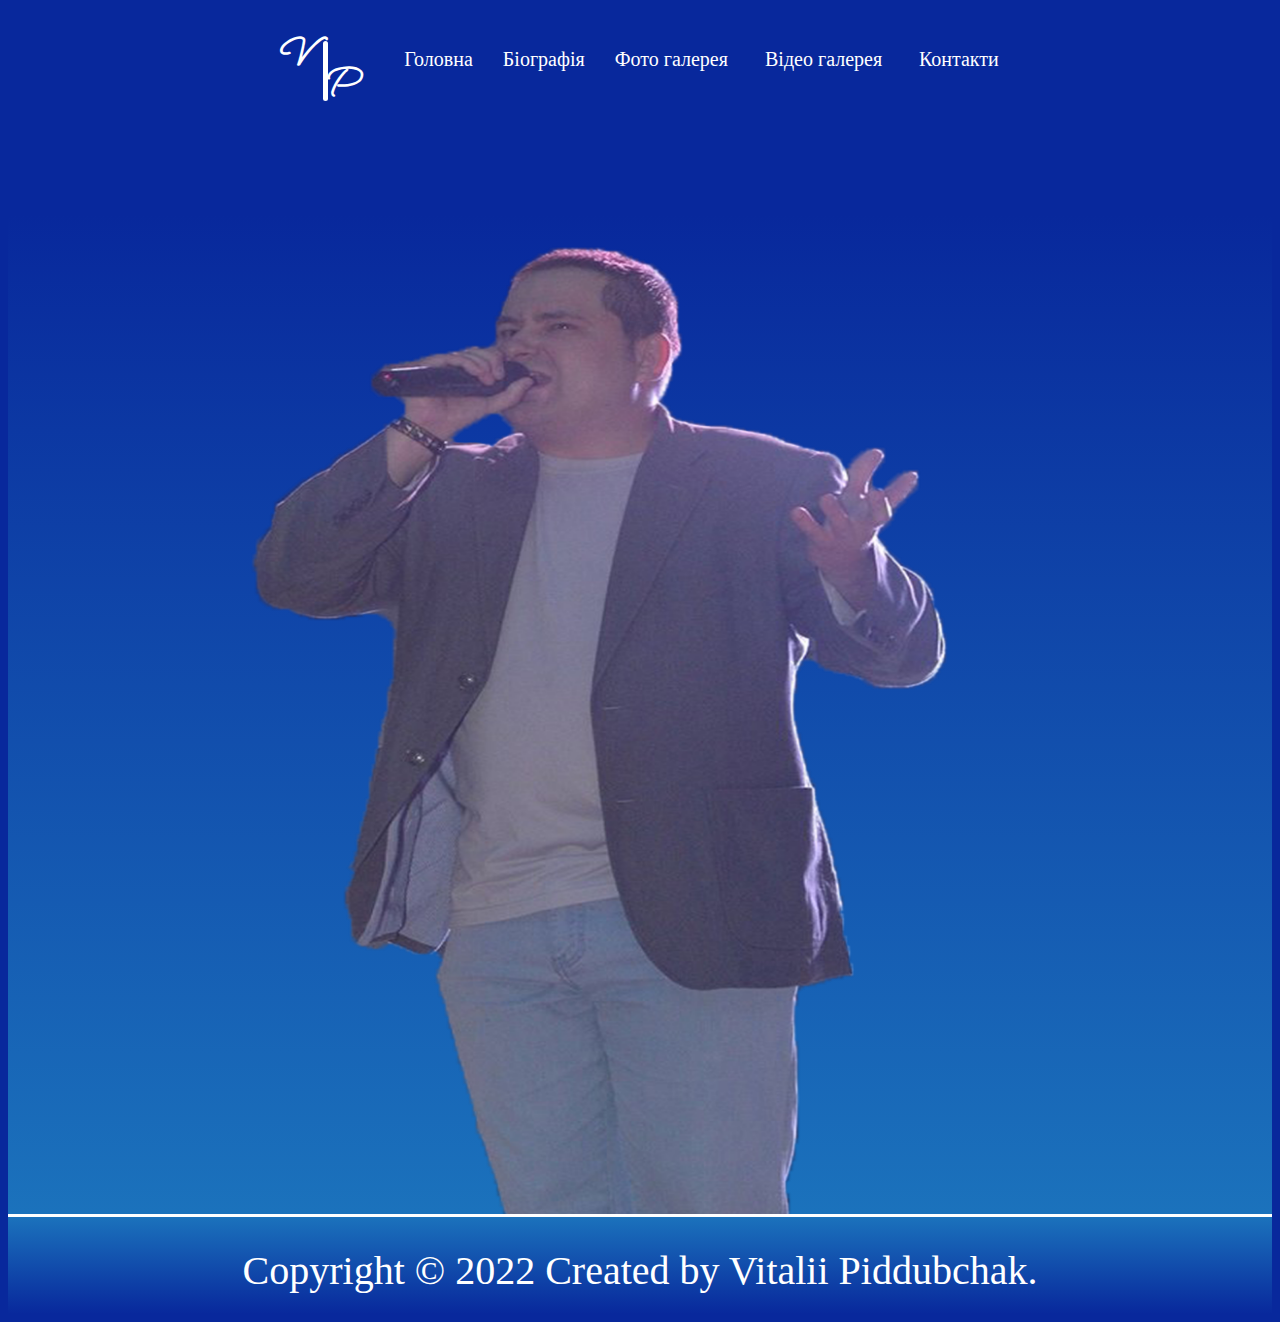
==== index.html @ 4fc9a323 "start" ====
<!DOCTYPE html>
<html lang="ua"
<head>
    <meta charset="UTF-8">
    <title>Vitaliy Piddubchak</title>
<!-- шрифти -->
<link rel="preconnect" href="https://fonts.googleapis.com">
<link rel="preconnect" href="https://fonts.gstatic.com" crossorigin>
<link href="https://fonts.googleapis.com/css2?family=Oleo+Script&family=Raleway:wght@700&family=Roboto:wght@400;500;700;900&display=swap" rel="stylesheet">
<link rel="preconnect" href="https://fonts.googleapis.com">
<link rel="preconnect" href="https://fonts.gstatic.com" crossorigin>
<link href="https://fonts.googleapis.com/css2?family=Playfair+Display:wght@700;900&display=swap" rel="stylesheet">
<link rel="preconnect" href="https://fonts.googleapis.com">
<link rel="preconnect" href="https://fonts.gstatic.com" crossorigin>
<link href="https://fonts.googleapis.com/css2?family=Ms+Madi&display=swap" rel="stylesheet">
<link rel="stylesheet" href="https://cdnjs.cloudflare.com/ajax/libs/modern-normalize/1.1.0/modern-normalize.min.css"
    integrity="sha512-wpPYUAdjBVSE4KJnH1VR1HeZfpl1ub8YT/NKx4PuQ5NmX2tKuGu6U/JRp5y+Y8XG2tV+wKQpNHVUX03MfMFn9Q=="
    crossorigin="anonymous" referrerpolicy="no-referrer" />

    <!-- стилі -->
    <link rel="stylesheet" href="./css/styles.css">

</head>
<body>
<header class="header">
    <nav>
   <div class="header-nav">
 <ul class="nav-list">
        <li>
<a class="logo">
    <span class="logo-v">
        <p>V</p>
    </span>
    <span class="logo-p">
        <p>P</p>
    </span>
</a>
        </li>
        <li class="nav-list-item"><a href="">Головна</a></li>
        <li class="nav-list-item"><a href="./page/bio.html">Біографія</a></li>
        <li class="nav-list-item"><a>Фото галерея</a>
        <ul class="list">
            <li class="list-item"><a href="./page/geleri/img-service.html">Фото з служінь</a></li>
            <li class="list-item"><a href="./page/geleri/img-concert.html">Фото з коцертів</a></li>
            <li class="list-item"><a href="./page/geleri/img-gelere.html">Фотосесії</a></li>
        </ul>
        </li>
        <li class="nav-list-item"><a>Відео галерея</a>
        <ul class="list">
            <li class="list-item"><a href="">Відео з служінь</a></li>
            <li class="list-item"><a href="">Відео з коцертів</a></li>
        </ul>
        </li>
        <li class="nav-list-item" ><a href="./page/contacts.html">Контакти</a></li>
    </ul>
</div>
</nav>
</header>
<section class="bio">
    <img class="v-p-img" src="./images/Vitaliy-Piddubchak.png" alt="Vitaliy Piddubchak">   
    
</section>
   <footer class="footer">
<p class="footer-text">Copyright © 2022 Created by Vitalii Piddubchak.</p>
</footer>
</body>
</html>
---- css/styles.css ----
:root {
    --primery-color: #08289c;
    --primery-tex-color: #FFFFFF;
    --color-sectio: #1b72bc;
    --timing-function: cubic-bezier(0.4, 0, 0.2, 1);
    --animation-duration: 250ms;
}


a {
    text-decoration: none;
}

ul,
ol {
    list-style: none;
    padding: 0px;
    margin: 0px;
}

h1,
h2,
h3,
p {
    padding: 0px;
    margin: 0px;
}

p {
    padding: 0px;
    margin: 0px;
}

img {
    display: block;
    margin: 0px;
    padding: 0px;
}


body {
    background-color: var(--primery-color);

}

.header-nav {
    position: relative;
    display: flex;
    align-items: center;
}
.logo {
    display: flex;
    font-family: 'Ms Madi';
    font-size: 40px;
    font-weight: 700;
    color: var(--primery-tex-color);
}


.logo-p {
    
    margin-top: 30px;
    margin-right: 15px;
    margin-left: -10px;
    padding-top: 20px;
}

.logo-v {
    
    margin-right: 10px;
    padding-top: 20px;
}

.logo-v::after {
   
    display: block;
    margin-top: -40px;
    margin-left: 42px;
    content: '';
    width: 5px;
    height: 60px;
    background-color: var(--primery-tex-color);
    border-radius: 20px;
}

.nav-list {
    display: flex;
    margin-left: auto;
    margin-right: auto;
}

.nav-list-item {
 padding-top: 40px;

}

.nav-list-item a {
color: var(--primery-tex-color);
margin-left: 30px;
font-family: 'Grisp';
font-weight: 500;
font-size: 20px;
transition: font-size 1000ms cubic-bezier(0.4, 0, 0.2, 1);
}

.nav-list-item:hover a {
font-size: 30px;
}

.list {
opacity: 0;
transition: opacity 1000ms cubic-bezier(0.4, 0, 0.2, 1);
} 

.list-item {
    margin-top: 10px;
 
}

.list-item a {
font-size: 18px;
}

.nav-list-item:hover .list {
    opacity: 1;
}
.bio {

background-image: linear-gradient(var(--primery-color),
 var(--color-sectio));
}

.discription {
display: flex;
margin-top: 50px;


}

.discription-bio {
 margin-top: 50px;
}

.discription-bio-title {
color: var(--primery-tex-color);
padding-bottom: 20px;
    font-family: 'Grisp';
    font-weight: 500;
    font-size: 40px;
    text-align: center;
}

.discription-bio-text {
    display: block;
        padding-right: 70px;
        padding-left: 70px;
        padding-bottom: 50px;
    color: var(--primery-tex-color);
    font-family: 'Grisp';
    font-weight: 500;
    font-size: 30px;
    text-align:justify;   
}

.discription-bio-text-ab {
    display: block;
    padding-right: 70px;
    padding-left: 70px;
    padding-bottom: 80px;
    color: var(--primery-tex-color);
    font-family: 'Grisp';
    font-weight: 500;
    font-size: 30px;
    text-align: justify;
}

.v-p-img {
margin-top: 50px;
margin-left: auto;
margin-right: auto;
    width: 800px;
    height: 1000px;
}


.footer {
    border-top: solid var(--primery-tex-color);
    padding-top: 10px;
    background-image: linear-gradient(var(--color-sectio), 
    var(--primery-color));
}

.footer-text {
    padding: 20px;
color: var(--primery-tex-color);
font-family: 'Grisp';
    font-weight: 500;
    font-size: 40px;
    text-align: center;
}

/* галерея */

.gallery {
    display: grid;
    max-width: 1140px;
    grid-template-columns: repeat(auto-fit, minmax(320px, 1fr));
    grid-auto-rows: 240px;
    grid-gap: 12px;
    justify-content: center;
    padding: 0;
    padding-bottom: 40px;
    list-style: none;
    margin-left: auto;
    margin-right: auto;
}

.gallery__item {
    position: relative;
    box-shadow: 0px 1px 3px 0px rgba(0, 0, 0, 0.2),
        0px 1px 1px 0px rgba(0, 0, 0, 0.14), 0px 2px 1px -1px rgba(0, 0, 0, 0.12);
}

.gallery__image:hover {
    transform: scale(1.03);
}

.gallery__image {
    height: 100%;
    width: 100%;
    object-fit: cover;
    transition: transform var(--animation-duration) var(--timing-function);
}

.gallery__link {
    display: block;
    text-decoration: none;
    height: 100%;
}

.gallery__link:hover {
    cursor: zoom-in;
}

.img-smal {
    width: 20%;
    height: 20%;
}


.address-box__Location {
color: var(--primery-tex-color);
    font-family: 'Grisp';
    font-weight: 500;
    font-size: 40px;
    text-align: center;
}

.address-box__Location a {
    display: inline-block;
color: var(--primery-tex-color);
font-weight: 500;
    font-size: 25px;
    margin-left: 20px;
}

.maps {
    width: 50%;
    display: block;
    margin-left: auto;
    margin-right: auto;
    margin-top: 30px;
    padding-bottom: 30px;
}
.social {
 display: flex;
 justify-content: center;
 margin-top: 30px;
 padding-bottom: 80px;
    font-weight: 500;
    font-size: 40px;
}

.social a {
color: var(--primery-tex-color);

}

.social li {
    margin-left: 20px;
}

.social-item a {
transition: font-size 1000ms cubic-bezier(0.4, 0, 0.2, 1);
}

.social-item:hover a {
    font-size: 50px;
}
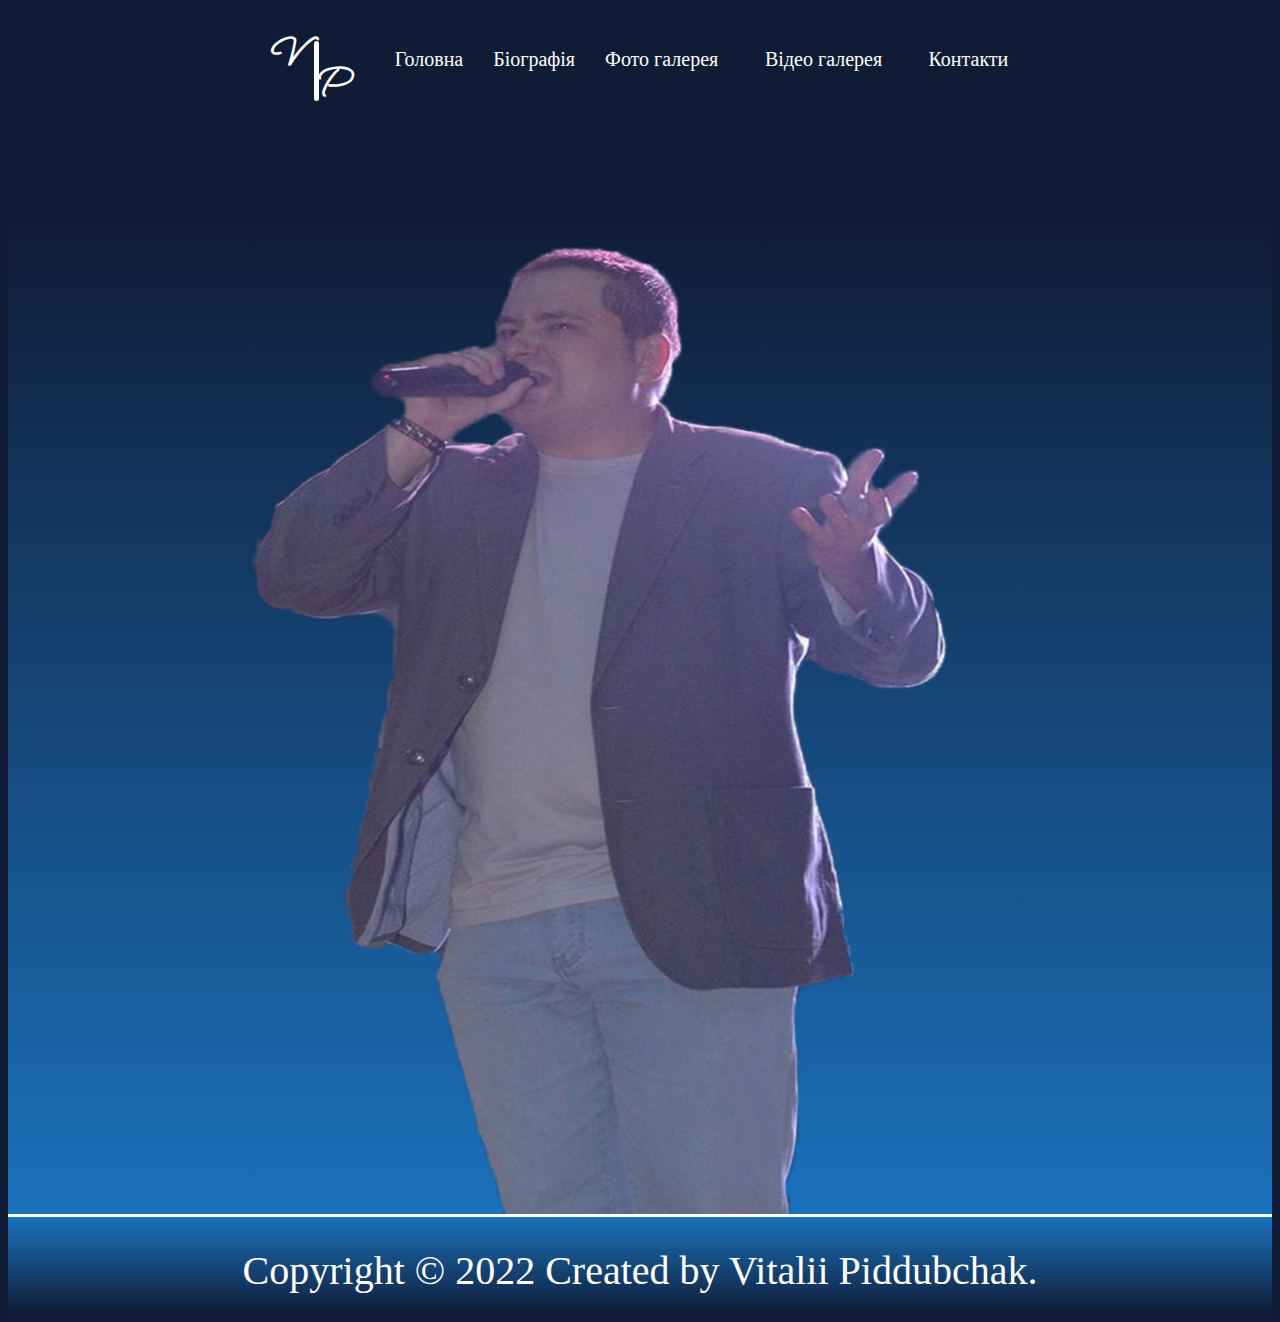
==== commit 20aba66c: "video" ====
--- a/index.html
+++ b/index.html
@@ -41,14 +41,14 @@
         <li class="nav-list-item"><a>Фото галерея</a>
         <ul class="list">
             <li class="list-item"><a href="./page/geleri/img-service.html">Фото з служінь</a></li>
-            <li class="list-item"><a href="./page/geleri/img-concert.html">Фото з коцертів</a></li>
+            <li class="list-item"><a href="./page/geleri/img-concert.html">Фото з концертів</a></li>
             <li class="list-item"><a href="./page/geleri/img-gelere.html">Фотосесії</a></li>
         </ul>
         </li>
         <li class="nav-list-item"><a>Відео галерея</a>
         <ul class="list">
-            <li class="list-item"><a href="">Відео з служінь</a></li>
-            <li class="list-item"><a href="">Відео з коцертів</a></li>
+            <li class="list-item"><a href="./page/video/video-service.html">Відео з служінь</a></li>
+            <li class="list-item"><a href="./page/video/video-concert.html">Відео з концертів</a></li>
         </ul>
         </li>
         <li class="nav-list-item" ><a href="./page/contacts.html">Контакти</a></li>
--- a/css/styles.css
+++ b/css/styles.css
@@ -1,5 +1,6 @@
 :root {
-    --primery-color: #08289c;
+    /* --primery-color: #08289c; */
+    --primery-color: #101c36;
     --primery-tex-color: #FFFFFF;
     --color-sectio: #1b72bc;
     --timing-function: cubic-bezier(0.4, 0, 0.2, 1);
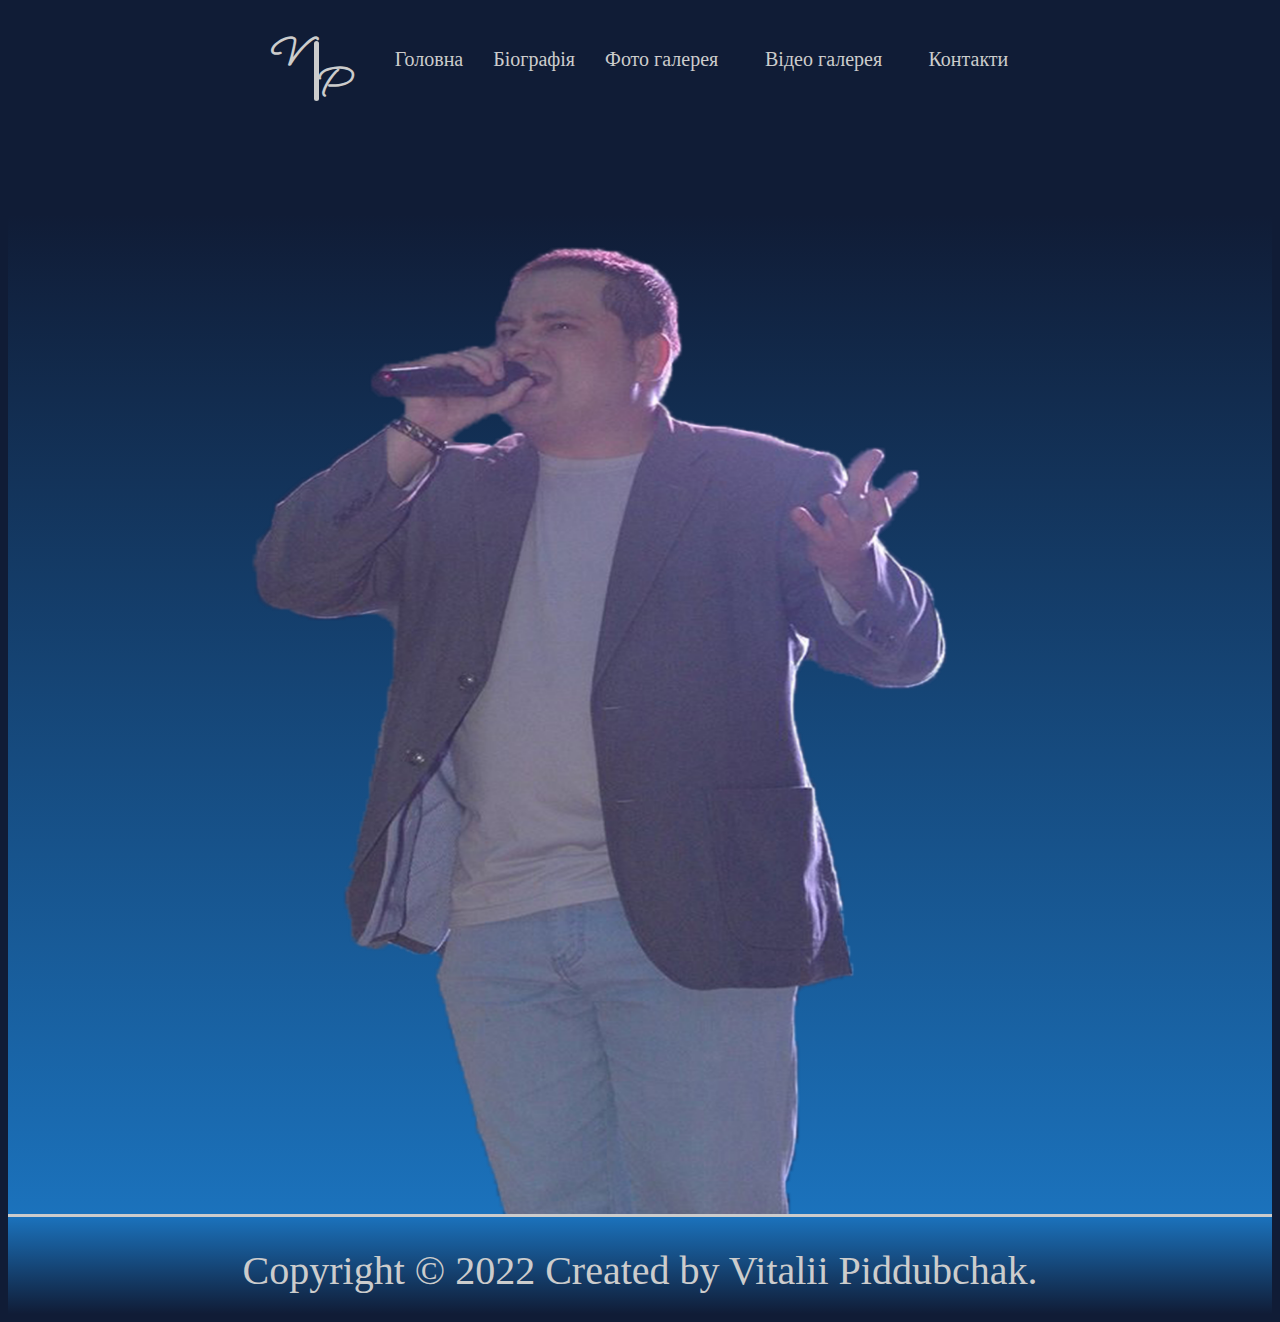
==== commit 5c206ae1: "color text" ====
--- a/index.html
+++ b/index.html
@@ -22,6 +22,7 @@
 
 </head>
 <body>
+ 
 <header class="header">
     <nav>
    <div class="header-nav">
@@ -60,6 +61,7 @@
     <img class="v-p-img" src="./images/Vitaliy-Piddubchak.png" alt="Vitaliy Piddubchak">   
     
 </section>
+
    <footer class="footer">
 <p class="footer-text">Copyright © 2022 Created by Vitalii Piddubchak.</p>
 </footer>
--- a/css/styles.css
+++ b/css/styles.css
@@ -1,7 +1,7 @@
 :root {
     /* --primery-color: #08289c; */
     --primery-color: #101c36;
-    --primery-tex-color: #FFFFFF;
+    --primery-tex-color: #cccccc;;
     --color-sectio: #1b72bc;
     --timing-function: cubic-bezier(0.4, 0, 0.2, 1);
     --animation-duration: 250ms;
@@ -41,8 +41,12 @@
 
 body {
     background-color: var(--primery-color);
-
-}
+   
+height: max-content;
+}
+
+
+
 
 .header-nav {
     position: relative;
@@ -126,7 +130,6 @@
     opacity: 1;
 }
 .bio {
-
 background-image: linear-gradient(var(--primery-color),
  var(--color-sectio));
 }
